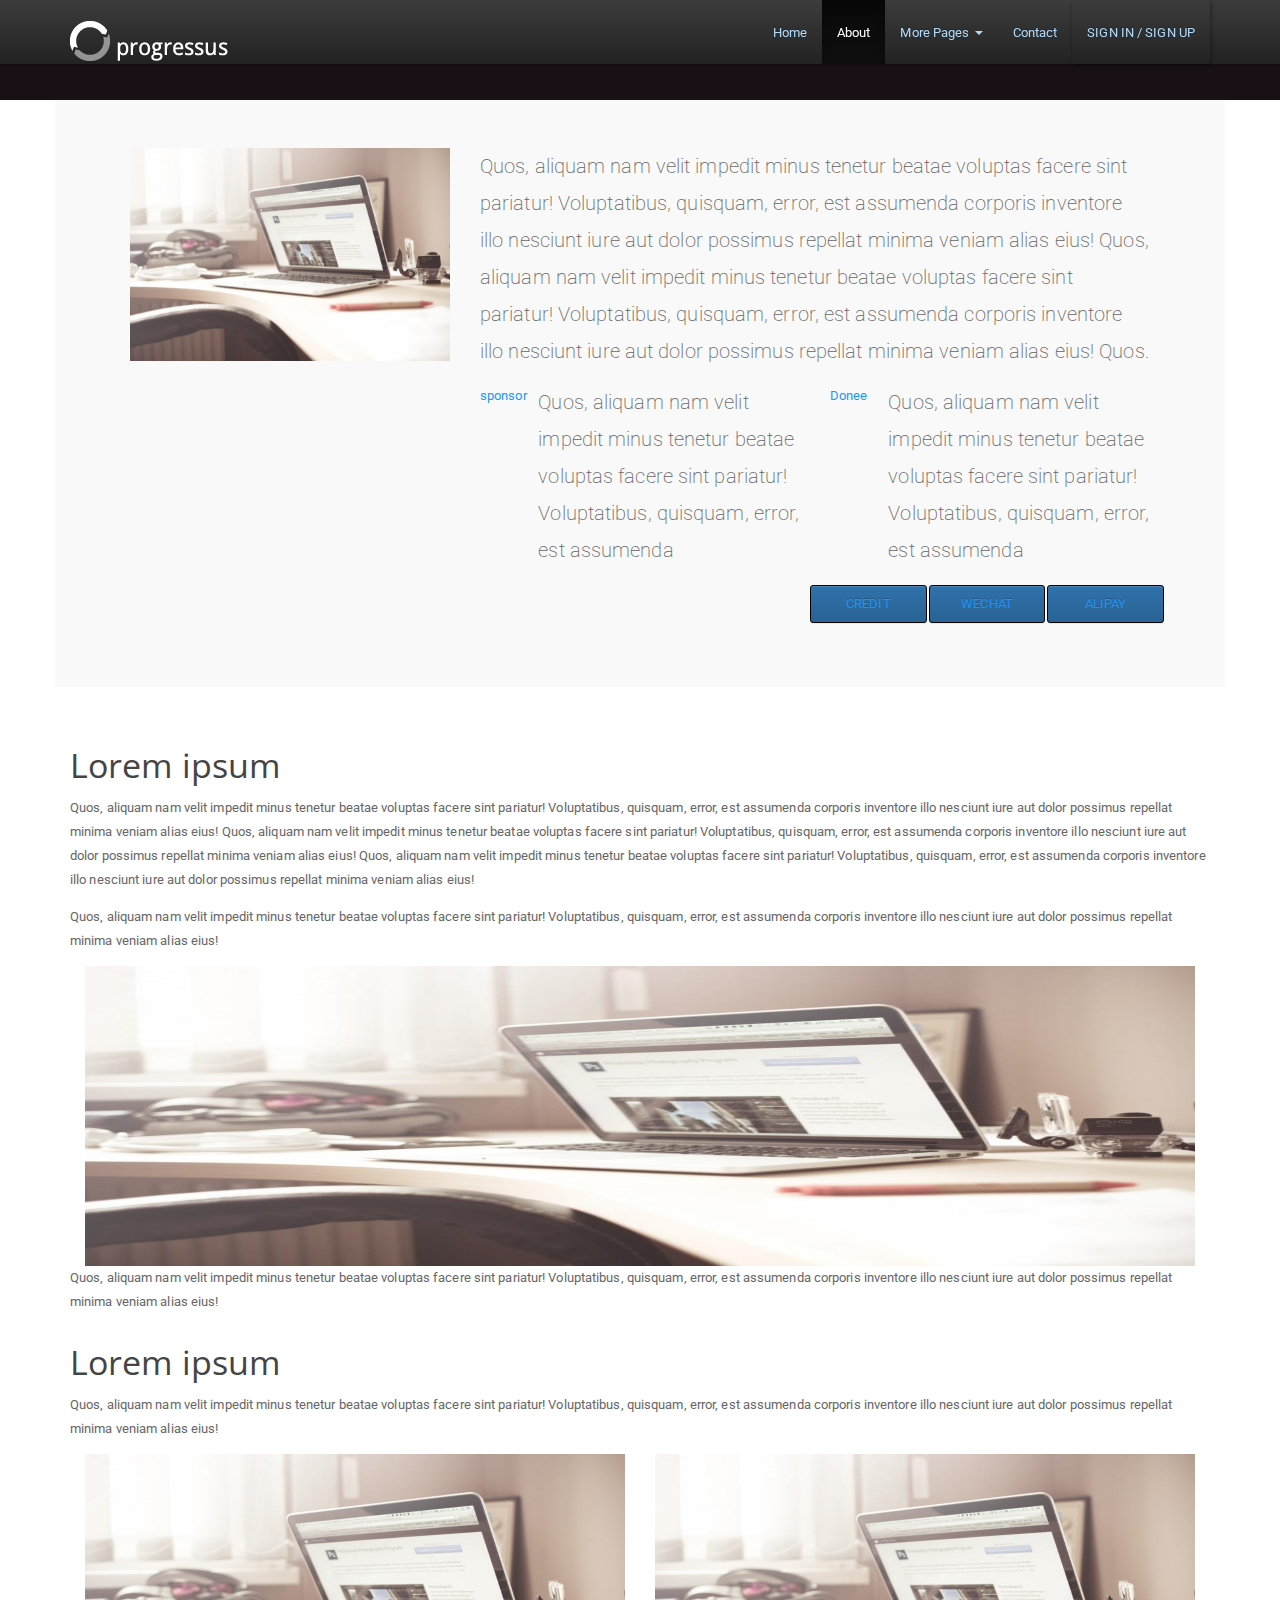
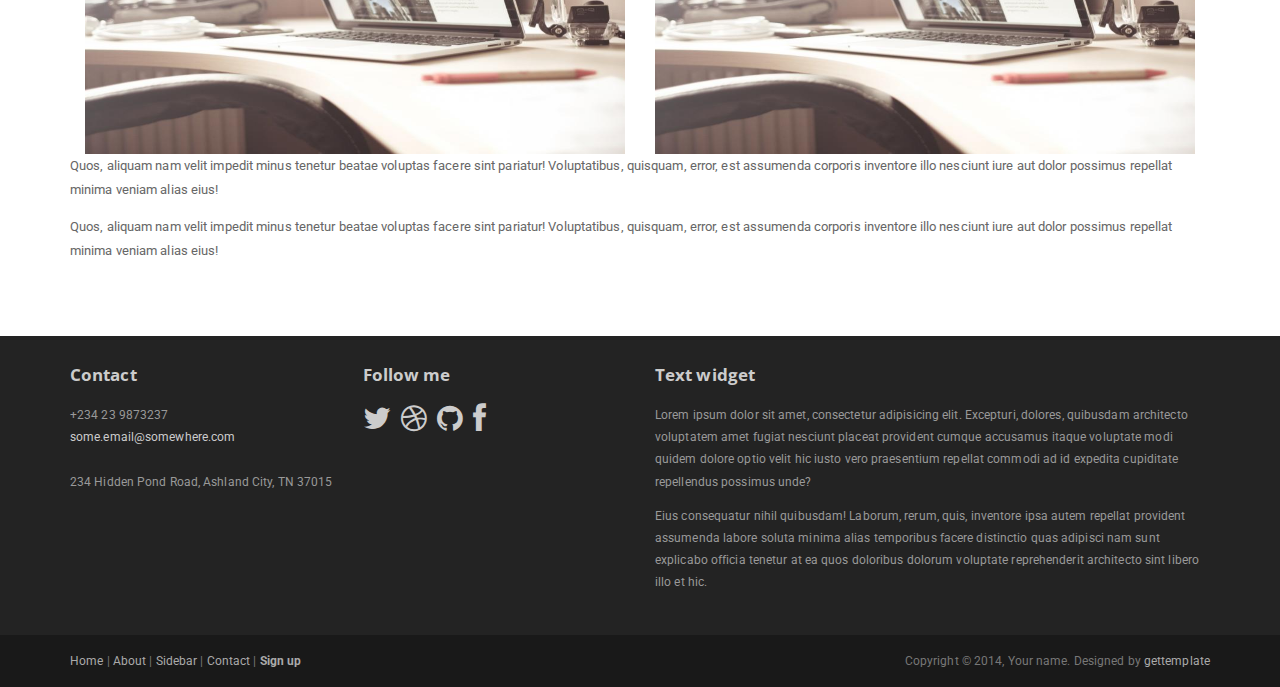
==== detail.html @ 5a0d0e76 "block chain graph" ====
<!DOCTYPE html>
<html lang="en">
<head>
	<meta charset="utf-8">
	<meta name="viewport"    content="width=device-width, initial-scale=1.0">
	<meta name="description" content="">
	<meta name="author"      content="Sergey Pozhilov (GetTemplate.com)">
	
	<title>Detail</title>

	<link rel="shortcut icon" href="assets/images/gt_favicon.png">
	
	<link rel="stylesheet" media="screen" href="http://fonts.googleapis.com/css?family=Open+Sans:300,400,700">
	<link rel="stylesheet" href="assets/css/bootstrap.min.css">
	<link rel="stylesheet" href="assets/css/font-awesome.min.css">

	<!-- Custom styles for our template -->
	<link rel="stylesheet" href="assets/css/bootstrap-theme.css" media="screen" >
	<link rel="stylesheet" href="assets/css/main.css">

	<!-- HTML5 shim and Respond.js IE8 support of HTML5 elements and media queries -->
	<!--[if lt IE 9]>
	<script src="assets/js/html5shiv.js"></script>
	<script src="assets/js/respond.min.js"></script>
	<![endif]-->
</head>

<body>
	<!-- Fixed navbar -->
	<div class="navbar navbar-inverse navbar-fixed-top headroom" >
		<div class="container">
			<div class="navbar-header">
				<!-- Button for smallest screens -->
				<button type="button" class="navbar-toggle" data-toggle="collapse" data-target=".navbar-collapse"><span class="icon-bar"></span> <span class="icon-bar"></span> <span class="icon-bar"></span> </button>
				<a class="navbar-brand" href="index.html"><img src="assets/images/logo.png" alt="Progressus HTML5 template"></a>
			</div>
			<div class="navbar-collapse collapse">
				<ul class="nav navbar-nav pull-right">
					<li><a href="index.html">Home</a></li>
					<li class="active"><a href="about.html">About</a></li>
					<li class="dropdown">
						<a href="#" class="dropdown-toggle" data-toggle="dropdown">More Pages <b class="caret"></b></a>
						<ul class="dropdown-menu">
							<li><a href="sidebar-left.html">Left Sidebar</a></li>
							<li><a href="sidebar-right.html">Right Sidebar</a></li>
						</ul>
					</li>
					<li><a href="contact.html">Contact</a></li>
					<li><a class="btn" href="signin.html">SIGN IN / SIGN UP</a></li>
				</ul>
			</div><!--/.nav-collapse -->
		</div>
	</div> 
	<!-- /.navbar -->

	<header id="head" class="secondary"></header>

	<!-- container -->
	<div class="container">

		<div class="row jumbotron">
			
			<!-- Article main content -->
			<!-- <div class="col-sm-12 maincontent jumbotron"> --> 
				<img src="assets/images/mac.jpg" alt="" class="col-sm-4 " width="300" >
				<div class="col-sm-8 "> 
					<p>Quos, aliquam nam velit impedit minus tenetur beatae voluptas facere sint pariatur! Voluptatibus, quisquam, error, est assumenda corporis inventore illo nesciunt iure aut dolor possimus repellat minima veniam alias eius! Quos, aliquam nam velit impedit minus tenetur beatae voluptas facere sint pariatur! Voluptatibus, quisquam, error, est assumenda corporis inventore illo nesciunt iure aut dolor possimus repellat minima veniam alias eius! Quos.
					<div class="row"> 
						
							<div class="col-sm-1" style=""><a href="" >sponsor</a></div> 

							<div class="col-sm-5" style=""><p>Quos, aliquam nam velit impedit minus tenetur beatae voluptas facere sint pariatur! Voluptatibus, quisquam, error, est assumenda </p></div> 
						
						
							<div class="col-sm-1" style=""><a href="" >Donee</a></div> 

							<div class="col-sm-5" style=""><p>Quos, aliquam nam velit impedit minus tenetur beatae voluptas facere sint pariatur! Voluptatibus, quisquam, error, est assumenda </p></div> 
						
					</div>
					<div class="row">
						<div class="col-sm-2   pull-right btn btn-primary" style=" border:1px solid black; margin:1px; clear:right;"><a href="donate.html" >Alipay</a></div>
						<div class="col-sm-2   pull-right btn btn-primary" style=" border:1px solid black; margin:1px;"><a href="donate.html" >Wechat</a></div>
						<div class="col-sm-2   pull-right btn btn-primary" style=" border:1px solid black; margin:1px;"><a href="donate.html" >Credit</a></div>
					</div>	

				
				</p>
			</div>
			
			<!-- </div> -->
		</div>

		<div class="row">

			<div class="col-sm-12  mainarticle"> 
				<h3>Lorem ipsum</h3>
				<p>Quos, aliquam nam velit impedit minus tenetur beatae voluptas facere sint pariatur! Voluptatibus, quisquam, error, est assumenda corporis inventore illo nesciunt iure aut dolor possimus repellat minima veniam alias eius! Quos, aliquam nam velit impedit minus tenetur beatae voluptas facere sint pariatur! Voluptatibus, quisquam, error, est assumenda corporis inventore illo nesciunt iure aut dolor possimus repellat minima veniam alias eius! Quos, aliquam nam velit impedit minus tenetur beatae voluptas facere sint pariatur! Voluptatibus, quisquam, error, est assumenda corporis inventore illo nesciunt iure aut dolor possimus repellat minima veniam alias eius!</p>
				<p>Quos, aliquam nam velit impedit minus tenetur beatae voluptas facere sint pariatur! Voluptatibus, quisquam, error, est assumenda corporis inventore illo nesciunt iure aut dolor possimus repellat minima veniam alias eius!</p>
				<img src="assets/images/mac.jpg" alt="" class="img-rounded col-sm-12  col-centered" height="300" >
				<p>Quos, aliquam nam velit impedit minus tenetur beatae voluptas facere sint pariatur! Voluptatibus, quisquam, error, est assumenda corporis inventore illo nesciunt iure aut dolor possimus repellat minima veniam alias eius!</p>
				<h3>Lorem ipsum</h3>
				<p>Quos, aliquam nam velit impedit minus tenetur beatae voluptas facere sint pariatur! Voluptatibus, quisquam, error, est assumenda corporis inventore illo nesciunt iure aut dolor possimus repellat minima veniam alias eius!</p>
				<img src="assets/images/mac.jpg" alt="" class="img-rounded col-sm-6 " height="300" >
				<img src="assets/images/mac.jpg" alt="" class="img-rounded col-sm-6 " height="300" >
				<p>Quos, aliquam nam velit impedit minus tenetur beatae voluptas facere sint pariatur! Voluptatibus, quisquam, error, est assumenda corporis inventore illo nesciunt iure aut dolor possimus repellat minima veniam alias eius!</p>
				<p>Quos, aliquam nam velit impedit minus tenetur beatae voluptas facere sint pariatur! Voluptatibus, quisquam, error, est assumenda corporis inventore illo nesciunt iure aut dolor possimus repellat minima veniam alias eius!</p>
				
			</div>
			
			<!-- /Article -->
			
			<!-- Sidebar -->
			
			<!-- /Sidebar -->

		</div>
	</div>	<!-- /container -->
	

	<footer id="footer" class="top-space">

		<div class="footer1">
			<div class="container">
				<div class="row">
					
					<div class="col-md-3 widget">
						<h3 class="widget-title">Contact</h3>
						<div class="widget-body">
							<p>+234 23 9873237<br>
								<a href="mailto:#">some.email@somewhere.com</a><br>
								<br>
								234 Hidden Pond Road, Ashland City, TN 37015
							</p>	
						</div>
					</div>

					<div class="col-md-3 widget">
						<h3 class="widget-title">Follow me</h3>
						<div class="widget-body">
							<p class="follow-me-icons clearfix">
								<a href=""><i class="fa fa-twitter fa-2"></i></a>
								<a href=""><i class="fa fa-dribbble fa-2"></i></a>
								<a href=""><i class="fa fa-github fa-2"></i></a>
								<a href=""><i class="fa fa-facebook fa-2"></i></a>
							</p>	
						</div>
					</div>

					<div class="col-md-6 widget">
						<h3 class="widget-title">Text widget</h3>
						<div class="widget-body">
							<p>Lorem ipsum dolor sit amet, consectetur adipisicing elit. Excepturi, dolores, quibusdam architecto voluptatem amet fugiat nesciunt placeat provident cumque accusamus itaque voluptate modi quidem dolore optio velit hic iusto vero praesentium repellat commodi ad id expedita cupiditate repellendus possimus unde?</p>
							<p>Eius consequatur nihil quibusdam! Laborum, rerum, quis, inventore ipsa autem repellat provident assumenda labore soluta minima alias temporibus facere distinctio quas adipisci nam sunt explicabo officia tenetur at ea quos doloribus dolorum voluptate reprehenderit architecto sint libero illo et hic.</p>
						</div>
					</div>

				</div> <!-- /row of widgets -->
			</div>
		</div>

		<div class="footer2">
			<div class="container">
				<div class="row">
					
					<div class="col-md-6 widget">
						<div class="widget-body">
							<p class="simplenav">
								<a href="#">Home</a> | 
								<a href="about.html">About</a> |
								<a href="sidebar-right.html">Sidebar</a> |
								<a href="contact.html">Contact</a> |
								<b><a href="signup.html">Sign up</a></b>
							</p>
						</div>
					</div>

					<div class="col-md-6 widget">
						<div class="widget-body">
							<p class="text-right">
								Copyright &copy; 2014, Your name. Designed by <a href="http://gettemplate.com/" rel="designer">gettemplate</a> 
							</p>
						</div>
					</div>

				</div> <!-- /row of widgets -->
			</div>
		</div>
	</footer>	
		




	<!-- JavaScript libs are placed at the end of the document so the pages load faster -->
	<script src="http://ajax.googleapis.com/ajax/libs/jquery/1.10.2/jquery.min.js"></script>
	<script src="http://netdna.bootstrapcdn.com/bootstrap/3.0.0/js/bootstrap.min.js"></script>
	<script src="assets/js/headroom.min.js"></script>
	<script src="assets/js/jQuery.headroom.min.js"></script>
	<script src="assets/js/template.js"></script>
</body>
</html>
---- assets/css/main.css ----
/* Header */
#head { background:#181015 url( ../images/blockchain-tech-follow-my-vote.jpg) no-repeat; background-size: cover; min-height:520px; text-align: center; padding-top:240px; color:white; font-family:"Open sans", Helvetica, Arial; font-weight:300; }
#head.secondary { height:100px; min-height: 100px; padding-top:0px; }
	#head .lead { font-family:"Open sans", Helvetica, Arial; font-size:60px; font-weight: bold;margin-bottom:6px; color:white; line-height:1.15em; } 
	#head .tagline { color:rgba(255,255,255,0.75); margin-bottom:25px; }
		#head .tagline a { color:#fff; } 
	#head .btn { margin-bottom:10px;}
	#head .btn-default { text-shadow: none; background:transparent; color:rgba(255,255,255,.5); -webkit-box-shadow:inset 0px 0px 0px 3px rgba(255,255,255,.5); -moz-box-shadow:inset 0px 0px 0px 3px rgba(255,255,255,.5); box-shadow:inset 0px 0px 0px 3px rgba(255,255,255,.5); background: transparent; }
		#head .btn-default:hover,
		#head .btn-default:focus { color:rgba(255,255,255,.8); -webkit-box-shadow:inset 0px 0px 0px 3px rgba(255,255,255,.8); -moz-box-shadow:inset 0px 0px 0px 3px rgba(255,255,255,.8); box-shadow:inset 0px 0px 0px 3px rgba(255,255,255,.8); background: transparent; }
		#head .btn-default:active, 
		#head .btn-default.active { color:#fff; -webkit-box-shadow:inset 0px 0px 0px 3px #fff; -moz-box-shadow:inset 0px 0px 0px 3px #fff; box-shadow:inset 0px 0px 0px 3px #fff; background: transparent; }

@media (max-width: 767px) {
	#head { min-height:420px; padding-top:160px; }
	#head .lead { font-size: 66px; font-weight: bold; color: #FFF; }
}


/* Autohide navbar */
.slideUp { top:-100px; }
.headroom { -webkit-transition: all 0.4s ease-out; -moz-transition: all 0.4s ease-out; -o-transition: all 0.4s ease-out; transition: all 0.4s ease-out; }


/* Highlights (in jumbotron in most cases) */
.highlight { margin-top:40px; }
	.h-caption { text-align: center; } 
	.h-caption i { display:block; font-size: 54px; color:#382526; margin-bottom:36px; }
	.h-caption h4 { color:#382526; font-size: 16px; font-weight: bold; margin-bottom:20px; }
	.h-body { }


/* Typography */
h1, h2, h3, h4, h5, h6 { font-family:"Open sans", Helvetica, Arial; }
h1, .h1, h2, .h2, h3, .h3 { margin-top:30px; } 
blockquote { font-style: italic; font-family: Georgia; color:#999; margin:30px 0 30px; }
label { color: #777; }
.thin { font-weight:300; }
.page-title { margin-top:20px; font-weight:300; font-family: Arial, Helvetica, sans-serif }
.text-muted { color:#888; }
.breadcrumb { background:none; padding:0; margin:30px 0 0px 0; }
ul.list-spaces li{ margin-bottom:10px; }

/* Helpers */
.container-full { margin: 0 auto; width: 100%; }
.top-space { margin-top: 60px; }
.top-margin { margin-top:20px; }

img { max-width:100%; }
img.pull-right { margin-left: 10px; }
img.pull-left { margin-right: 10px; }
#map { width:100%; height:280px; }
#social { margin-top:50px; margin-bottom:50px; }
	#social .wrapper { width:340px; margin:0 auto; }

/* Main content block */
.maincontent { }

/* Sidebars */
.sidebar { padding-top:0; padding-bottom:30px; }
	.sidebar .widget { margin-bottom:20px; }
	.sidebar h1, .sidebar .h1, .sidebar h2, .sidebar .h2, .sidebar h3, .sidebar .h3 { margin-top:20px; } 

/* Footer */
.footer1 { background: #232323; padding: 30px 0 0 0; font-size: 12px; color: #999; }
	.footer1 a { color: #ccc; }
		.footer1 a:hover {color: #fff; }
	.footer1 .widget { margin-bottom:30px; }		
	.footer1 .widget-title { font-size: 17px; font-weight: bold; color: #ccc; margin: 0 0 20px; }
	.footer1 .entry-meta { border-top: 1px solid #ccc; border-bottom: 1px solid #ccc; margin: 0 0 35px 0; padding: 2px 0; color: #888888; font-size: 12px; font-size: 0.75rem; }
		.footer1 .entry-meta a { color: #333333; }
		.footer1 .entry-meta .meta-in { border-top: 1px solid #ccc; border-bottom: 1px solid #ccc; padding: 10px 0; }
	.follow-me-icons { font-size:30px; }		
		.follow-me-icons i { float:left; margin:0 10px 0 0; }		

.footer2 { background: #191919; padding: 15px 0; color: #777; font-size: 12px; }
	.footer2 a { color: #aaa; }
		.footer2 a:hover { color: #fff; }
		.footer2 p { margin: 0; }

	.widget-simplenav { margin-left:-5px; }		
	.widget-simplenav a{ margin:0 5px; }		

/*-------by ccyjava----------*/

.relax {
    color: inherit;
    padding-top: 20px;
    padding-bottom: 5px;
    margin-bottom: 20px;
    margin-top:20px;
}

.lightgrey{
    background-color:LightGrey;
}

#donate_bar{
	
    background-color: rgba(185, 174, 174, 0.36);
    padding: 10px;
    
}
#donate_item_header{
	color: inherit;
    background-color: rgba(123, 208, 239, 0.36);
    padding-top: 20px;
    padding-bottom: 20px;
    margin-bottom: 0;
    margin-top:20px;
}		
#eventTitle{
	margin-top:10px;background-color:AliceBlue;
}
.blueborder{
	border-left:1px solid AliceBlue;
	border-right:1px solid AliceBlue;
}
.row-eq-height {
  display: -webkit-box;
  display: -webkit-flex;
  display: -ms-flexbox;
  display: flex;
}
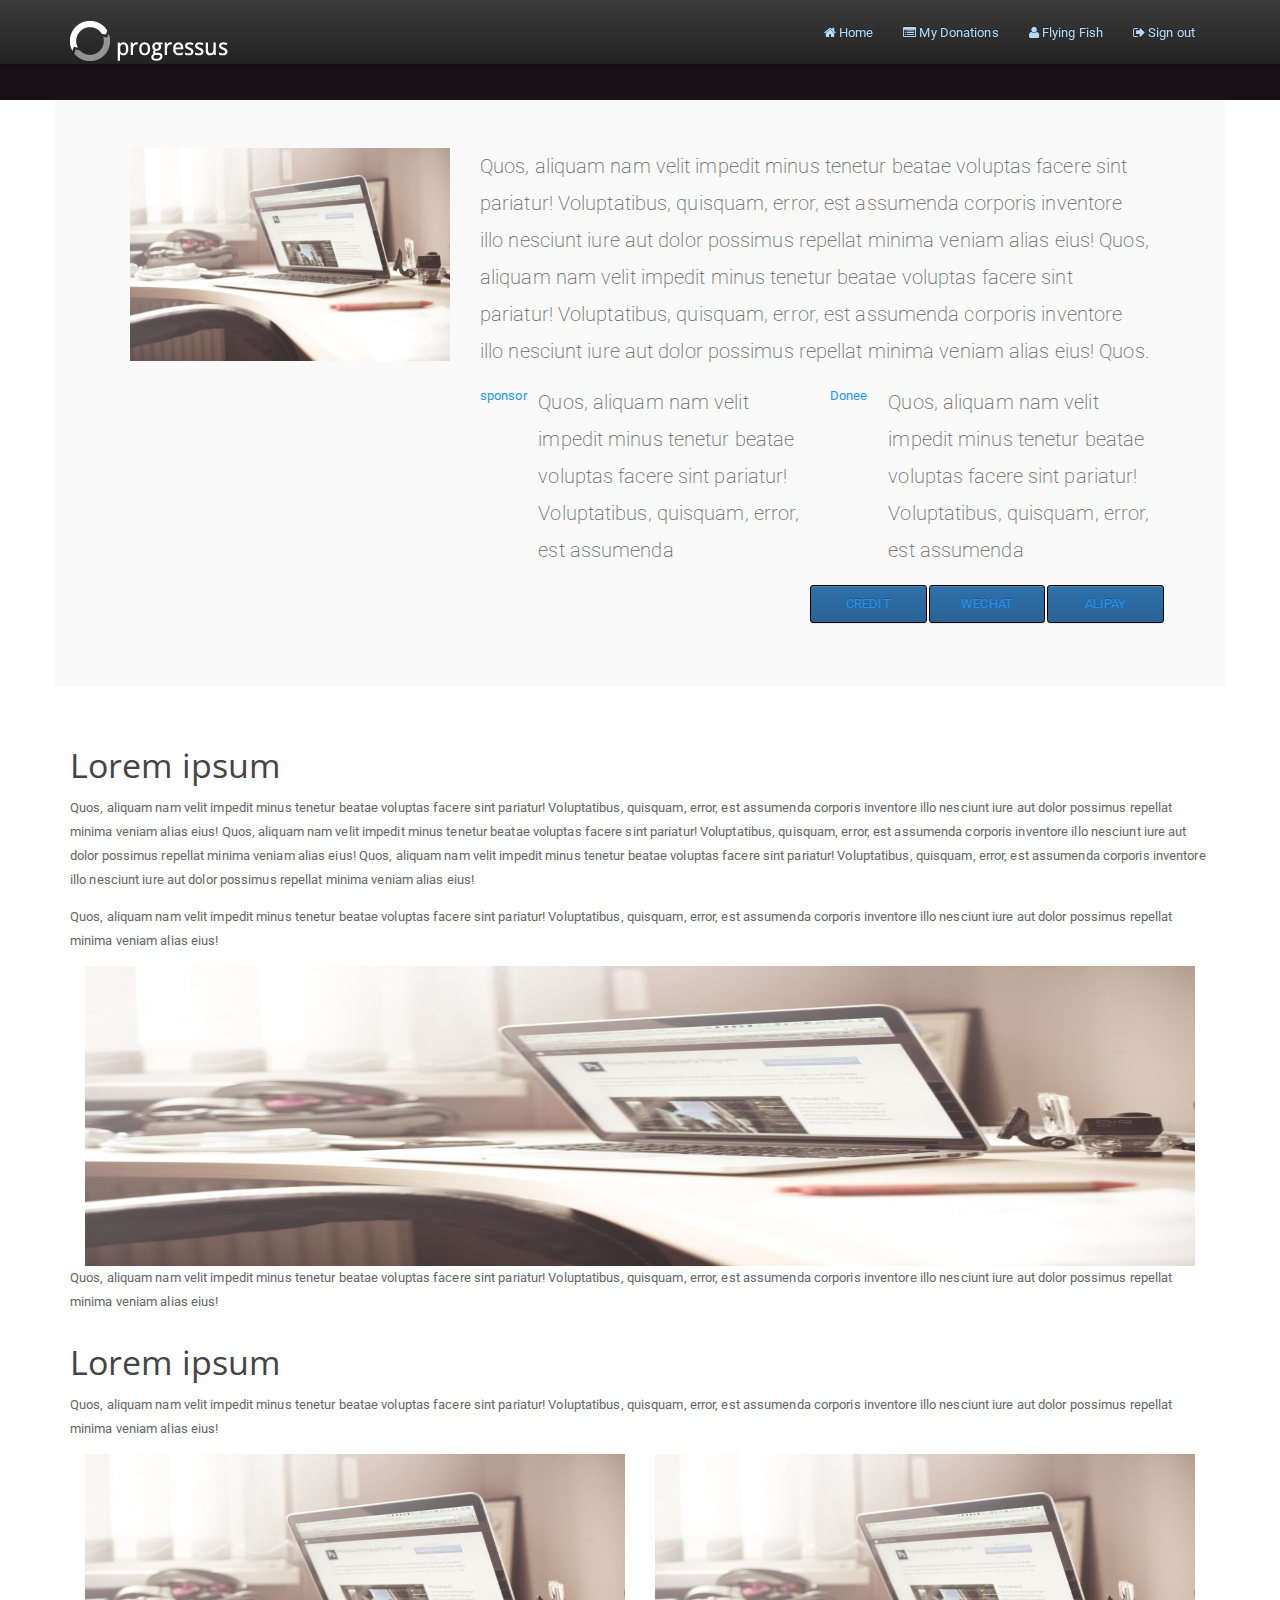
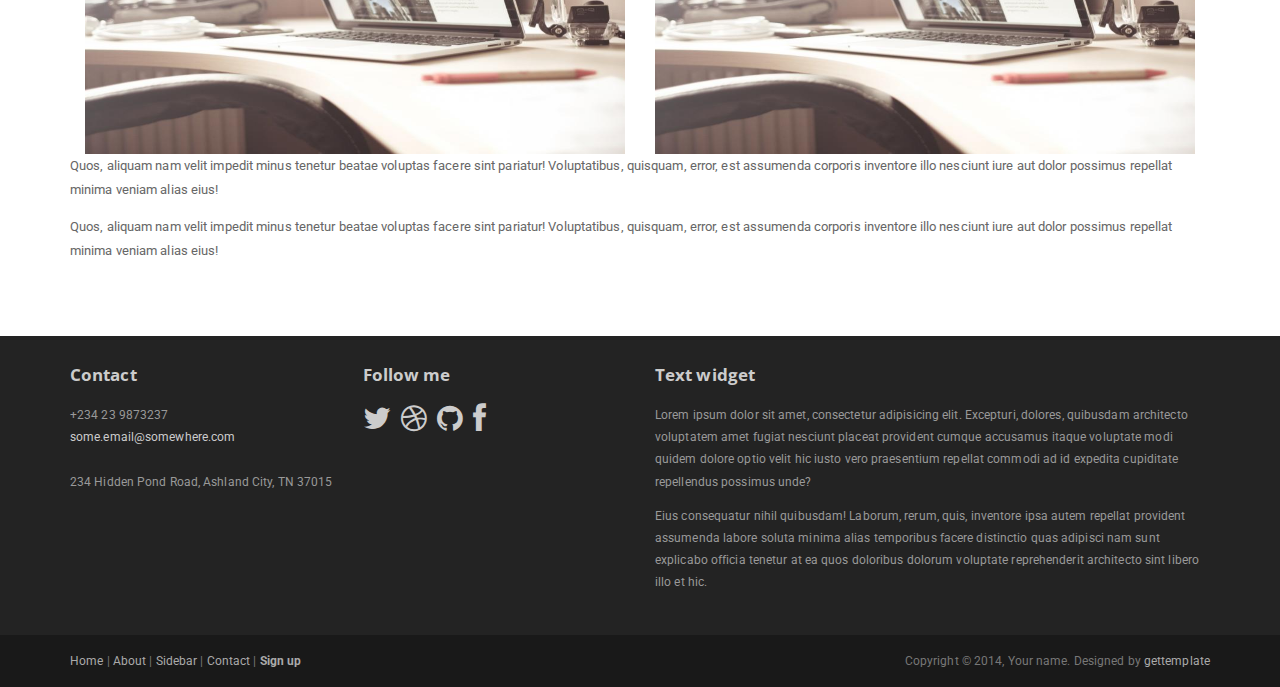
==== commit 8cd3a7cf: "block chain graph" ====
--- a/detail.html
+++ b/detail.html
@@ -36,17 +36,10 @@
 			</div>
 			<div class="navbar-collapse collapse">
 				<ul class="nav navbar-nav pull-right">
-					<li><a href="index.html">Home</a></li>
-					<li class="active"><a href="about.html">About</a></li>
-					<li class="dropdown">
-						<a href="#" class="dropdown-toggle" data-toggle="dropdown">More Pages <b class="caret"></b></a>
-						<ul class="dropdown-menu">
-							<li><a href="sidebar-left.html">Left Sidebar</a></li>
-							<li><a href="sidebar-right.html">Right Sidebar</a></li>
-						</ul>
-					</li>
-					<li><a href="contact.html">Contact</a></li>
-					<li><a class="btn" href="signin.html">SIGN IN / SIGN UP</a></li>
+							<li><a href="index.html"><i class="fa fa-home" aria-hidden="true"></i> Home</a></li>
+					<li><a href="about.html"><i class="fa fa-list-alt" aria-hidden="true"></i> My Donations</a></li>
+					<li><a href="about.html"><i class="fa fa-user" aria-hidden="true"></i> Flying Fish</a></li>
+					<li><a href="contact.html"><i class="fa fa-sign-out" aria-hidden="true"></i> Sign out</a></li>
 				</ul>
 			</div><!--/.nav-collapse -->
 		</div>
